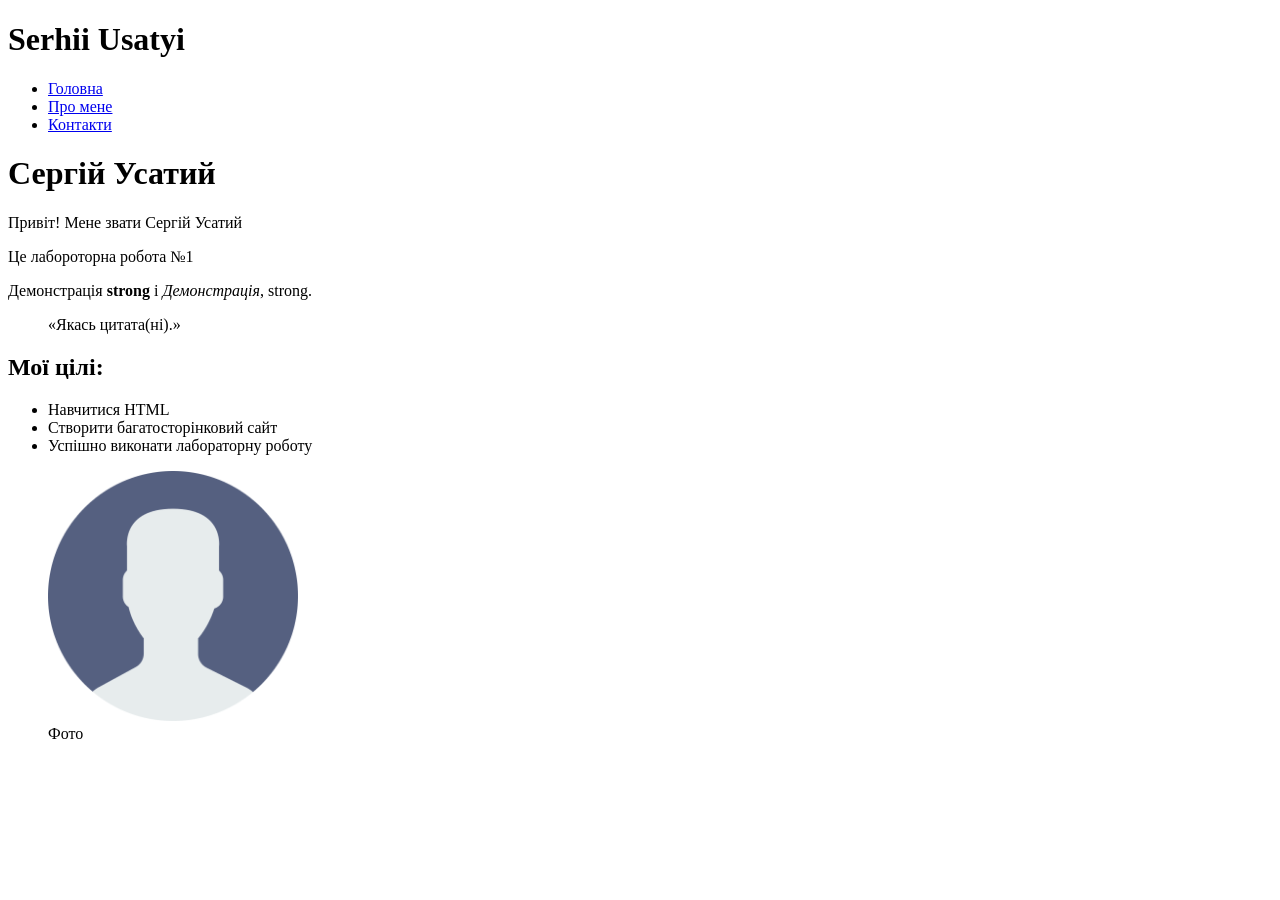
==== index.html @ d265dbe1 "feat: add second image" ====
<!DOCTYPE html>
<html lang="uk">
<head>
    <meta charset="UTF-8">
    <meta name="viewport" content="width=device-width, initial-scale=1.0">
    <meta name="description" content="Опис сторінки">
    <meta name="author" content="Твоє ім'я">
    <title>Назва сторінки - Портфоліо</title>
</head>
<body>
<header>
    <h1>Serhii Usatyi</h1>
    <nav>
        <ul>
            <li><a href="index.html">Головна</a></li>
            <li><a href="about.html">Про мене</a></li>
            <li><a href="contacts.html">Контакти</a></li>
        </ul>
    </nav>
</header>
<main>
    <h1>Сергій Усатий</h1>

    <p>Привіт! Мене звати Сергій Усатий</p>
    <p>Це лабороторна робота №1</p>
	<p>Демонстрація <strong> strong</strong> і <em>Демонстрація</em>, strong.</p>
    <blockquote>
        «Якась цитата(ні).»
    </blockquote>

    <h2>Мої цілі:</h2>
    <ul>
        <li>Навчитися HTML</li>
        <li>Створити багатосторінковий сайт</li>
        <li>Успішно виконати лабораторну роботу</li>
    </ul>

    <figure>
        <img src="images/149071.png" alt="зображення" width="250">
        <figcaption>Фото</figcaption>
    </figure>
</main>
</main>
</body>
</html>
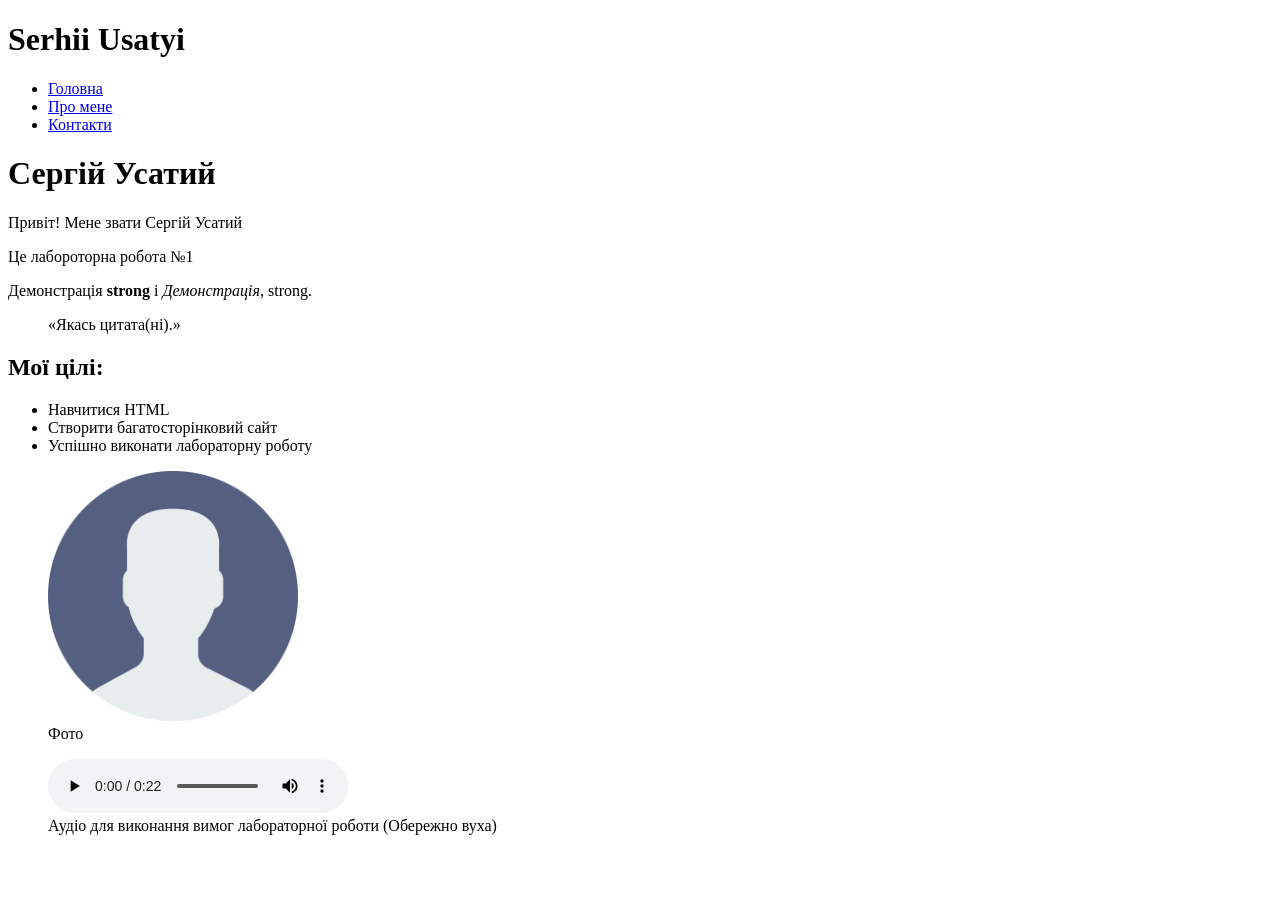
==== commit dc3834a4: "feat: add audio to main page" ====
--- a/index.html
+++ b/index.html
@@ -39,6 +39,13 @@
         <img src="images/149071.png" alt="зображення" width="250">
         <figcaption>Фото</figcaption>
     </figure>
+	<figure>
+    <audio controls>
+        <source src="audio/portal_radio_song.mp3" type="audio/mpeg">
+        Ваш браузер не підтримує аудіо.
+    </audio>
+    <figcaption>Аудіо для виконання вимог лабораторної роботи (Обережно вуха)</figcaption>
+</figure>
 </main>
 </main>
 </body>
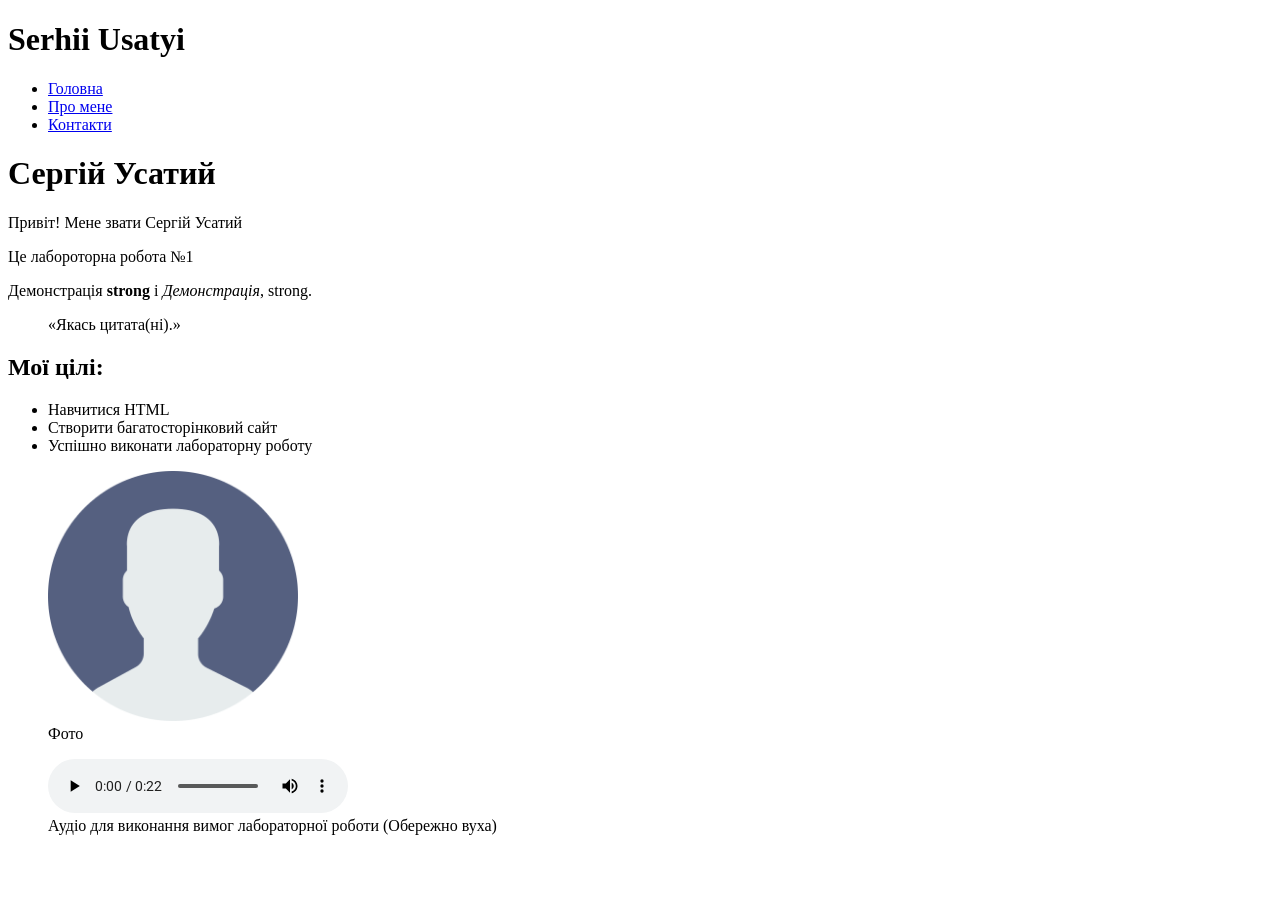
==== commit 16a4584f: "feat: add base CSS setup" ====
--- a/index.html
+++ b/index.html
@@ -1,6 +1,11 @@
 <!DOCTYPE html>
 <html lang="uk">
 <head>
+<link rel="preconnect" href="https://fonts.googleapis.com">
+<link rel="preconnect" href="https://fonts.gstatic.com" crossorigin>
+<link href="https://fonts.googleapis.com/css2?family=Roboto:wght@400;700&display=swap" rel="stylesheet">
+
+<link rel="stylesheet" href="styles.css">
     <meta charset="UTF-8">
     <meta name="viewport" content="width=device-width, initial-scale=1.0">
     <meta name="description" content="Опис сторінки">
@@ -20,21 +25,18 @@
 </header>
 <main>
     <h1>Сергій Усатий</h1>
-
     <p>Привіт! Мене звати Сергій Усатий</p>
     <p>Це лабороторна робота №1</p>
 	<p>Демонстрація <strong> strong</strong> і <em>Демонстрація</em>, strong.</p>
     <blockquote>
         «Якась цитата(ні).»
     </blockquote>
-
     <h2>Мої цілі:</h2>
     <ul>
         <li>Навчитися HTML</li>
         <li>Створити багатосторінковий сайт</li>
         <li>Успішно виконати лабораторну роботу</li>
     </ul>
-
     <figure>
         <img src="images/149071.png" alt="зображення" width="250">
         <figcaption>Фото</figcaption>
@@ -47,7 +49,6 @@
     <figcaption>Аудіо для виконання вимог лабораторної роботи (Обережно вуха)</figcaption>
 </figure>
 </main>
-</main>
 </body>
 </html>
 
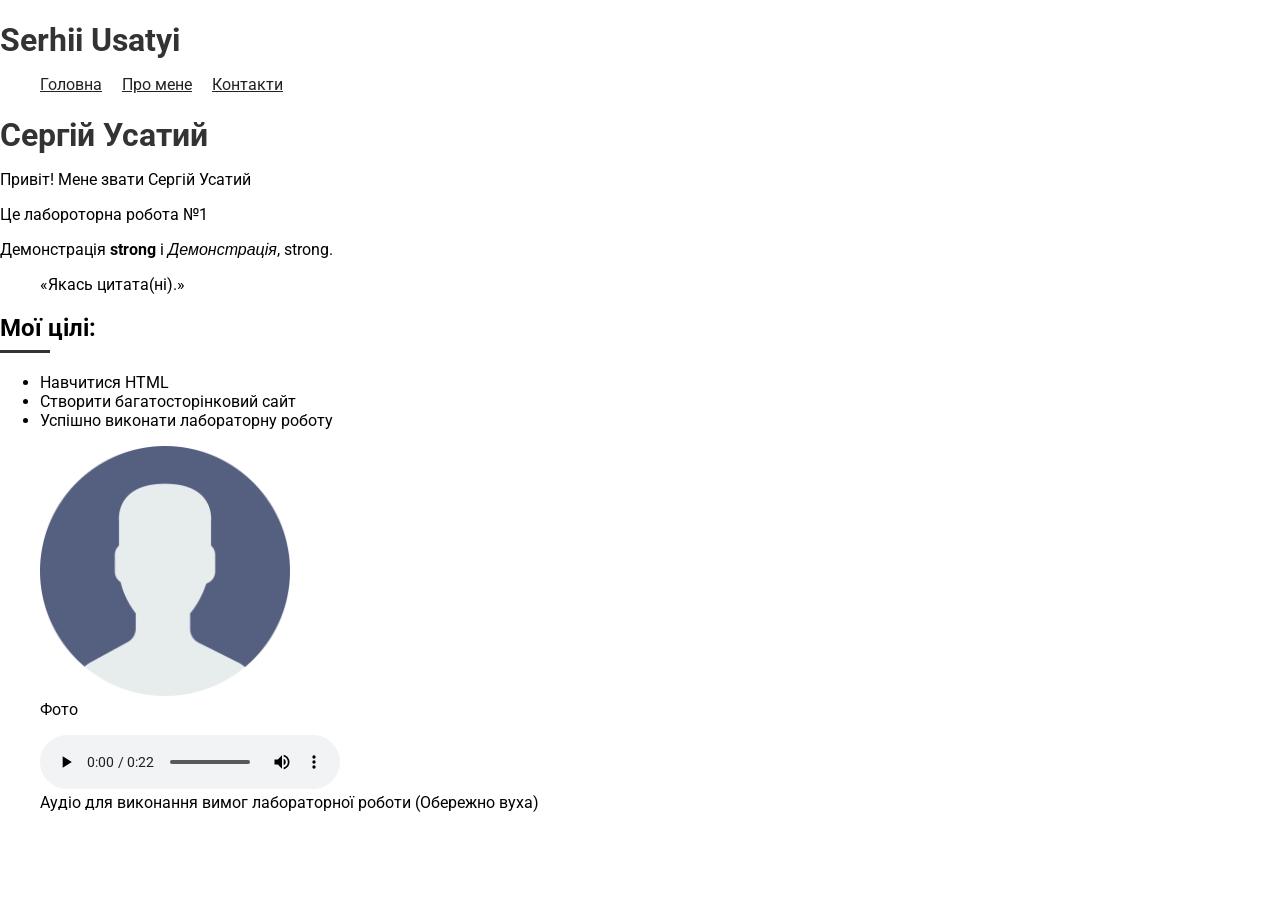
==== commit 6f0c7c81: "feat: add box model styling" ====
--- a/index.html
+++ b/index.html
@@ -4,7 +4,6 @@
 <link rel="preconnect" href="https://fonts.googleapis.com">
 <link rel="preconnect" href="https://fonts.gstatic.com" crossorigin>
 <link href="https://fonts.googleapis.com/css2?family=Roboto:wght@400;700&display=swap" rel="stylesheet">
-
 <link rel="stylesheet" href="styles.css">
     <meta charset="UTF-8">
     <meta name="viewport" content="width=device-width, initial-scale=1.0">
--- a/styles.css
+++ b/styles.css
@@ -0,0 +1,57 @@
+
+*,
+*::before,
+*::after {
+    box-sizing: border-box;
+}
+
+body {
+    margin: 0;
+    padding: 0;
+    font-family: 'Roboto', Arial, sans-serif;
+    font-size: 1rem;
+}
+
+h1 {
+    color: #333;
+    margin-bottom: 1rem;
+}
+
+
+.card {
+    padding: 1rem;
+    border: 1px solid #ccc;
+    border-radius: 8px;
+}
+
+#hero {
+    background-color: hsl(210, 50%, 95%);
+    padding: 2rem;
+}
+nav ul li a {
+    color: #222;
+}
+
+nav > ul > li {
+    display: inline-block;
+    margin-right: 1rem;
+}
+
+input[type="text"] {
+    border: 1px solid #aaa;
+    padding: 0.5rem;
+}
+
+
+a:hover {
+    color: rgb(0, 120, 255);
+}
+
+h2::after {
+    content: "";
+    display: block;
+    width: 50px;
+    height: 3px;
+    background: #333;
+    margin-top: 0.5rem;
+}
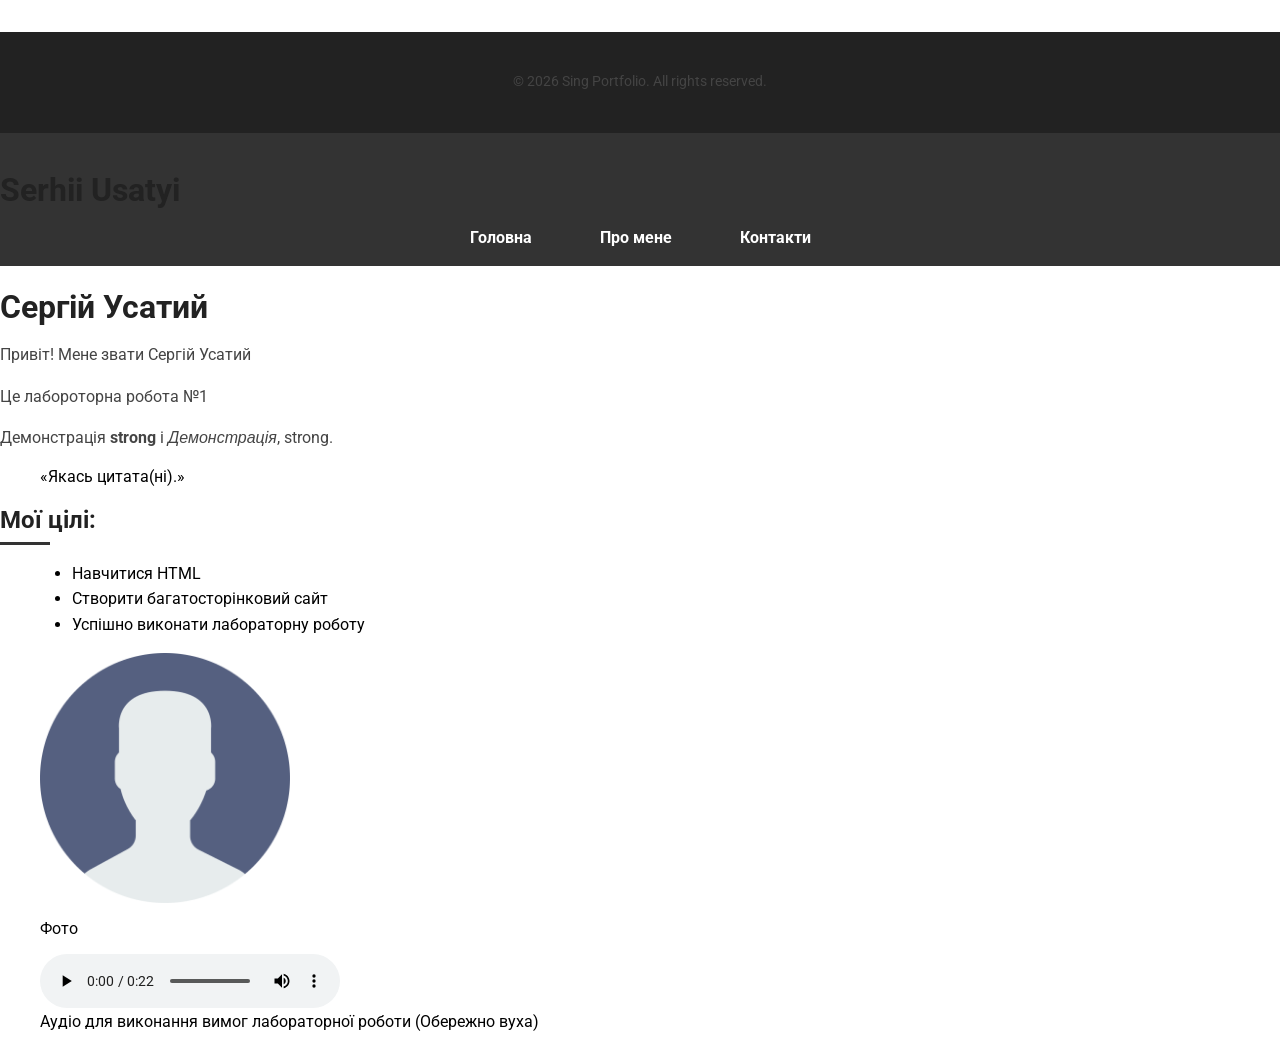
==== commit 5a0b4284: "feat: add footer section and footer style" ====
--- a/index.html
+++ b/index.html
@@ -11,6 +11,9 @@
     <meta name="author" content="Твоє ім'я">
     <title>Назва сторінки - Портфоліо</title>
 </head>
+<footer>
+    <p>© 2026 Sing Portfolio. All rights reserved.</p>
+</footer>
 <body>
 <header>
     <h1>Serhii Usatyi</h1>
--- a/styles.css
+++ b/styles.css
@@ -54,4 +54,171 @@
     height: 3px;
     background: #333;
     margin-top: 0.5rem;
-}+}
+
+section {
+    margin: 2rem 0;
+    padding: 1.5rem;
+    border: 1px solid #ddd;
+    border-radius: 10px;
+    background: #fafafa;
+}
+
+.card {
+    padding: 1rem;
+    border: 1px solid #ccc;
+    border-radius: 12px;
+    background: white;
+    margin-bottom: 1rem;
+}
+
+.card img {
+    width: 100%;
+    border-radius: 8px;
+    display: block;
+    overflow: hidden;
+}
+
+button,
+input[type="submit"] {
+    padding: 0.7rem 1.2rem;
+    border: 1px solid #444;
+    border-radius: 8px;
+    background: #333;
+    color: white;
+    cursor: pointer;
+}
+
+button:hover,
+input[type="submit"]:hover {
+    background: #555;
+}
+
+button:active,
+input[type="submit"]:active {
+    background: #222;
+}
+
+section {
+    margin: 2rem 0;
+    padding: 1.5rem;
+    border: 1px solid #ddd;
+    border-radius: 10px;
+    background: #fafafa;
+}
+
+.card {
+    padding: 1rem;
+    border: 1px solid #ccc;
+    border-radius: 12px;
+    background: white;
+    margin-bottom: 1rem;
+}
+
+.card img {
+    width: 100%;
+    border-radius: 8px;
+    display: block;
+    overflow: hidden;
+}
+
+button,
+input[type="submit"] {
+    padding: 0.7rem 1.2rem;
+    border: 1px solid #444;
+    border-radius: 8px;
+    background: #333;
+    color: white;
+    cursor: pointer;
+}
+
+button:hover,
+input[type="submit"]:hover {
+    background: #555;
+}
+
+button:active,
+input[type="submit"]:active {
+    background: #222;
+}
+
+
+header {
+    background: #333;
+    padding: 1rem 0;
+}
+
+nav ul {
+    list-style: none;
+    margin: 0;
+    padding: 0;
+    text-align: center;
+}
+
+nav ul li {
+    display: inline-block;
+    margin: 0 1rem;
+}
+
+nav ul li a {
+    color: white;
+    text-decoration: none;
+    font-weight: 700;
+    padding: 0.5rem 1rem;
+    border-radius: 6px;
+    transition: background 0.3s ease;
+}
+
+nav ul li a:hover {
+    background: #555;
+}
+
+
+h1, h2, h3 {
+    color: #222;
+    margin-bottom: 1rem;
+    font-weight: 700;
+}
+
+p {
+    line-height: 1.6;
+    margin-bottom: 1rem;
+    color: #444;
+}
+
+ul, ol {
+    margin: 1rem 0 1rem 2rem;
+    line-height: 1.6;
+}
+
+img {
+    max-width: 100%;
+    border-radius: 10px;
+    display: block;
+    margin: 1rem 0;
+}
+
+.container {
+    width: 90%;
+    max-width: 1100px;
+    margin: 0 auto;
+}
+
+footer {
+    background: #222;
+    color: #ccc;
+    text-align: center;
+    padding: 1.5rem 0;
+    margin-top: 2rem;
+    font-size: 0.9rem;
+}
+
+footer a {
+    color: #aaa;
+    text-decoration: none;
+}
+
+footer a:hover {
+    color: white;
+}
+
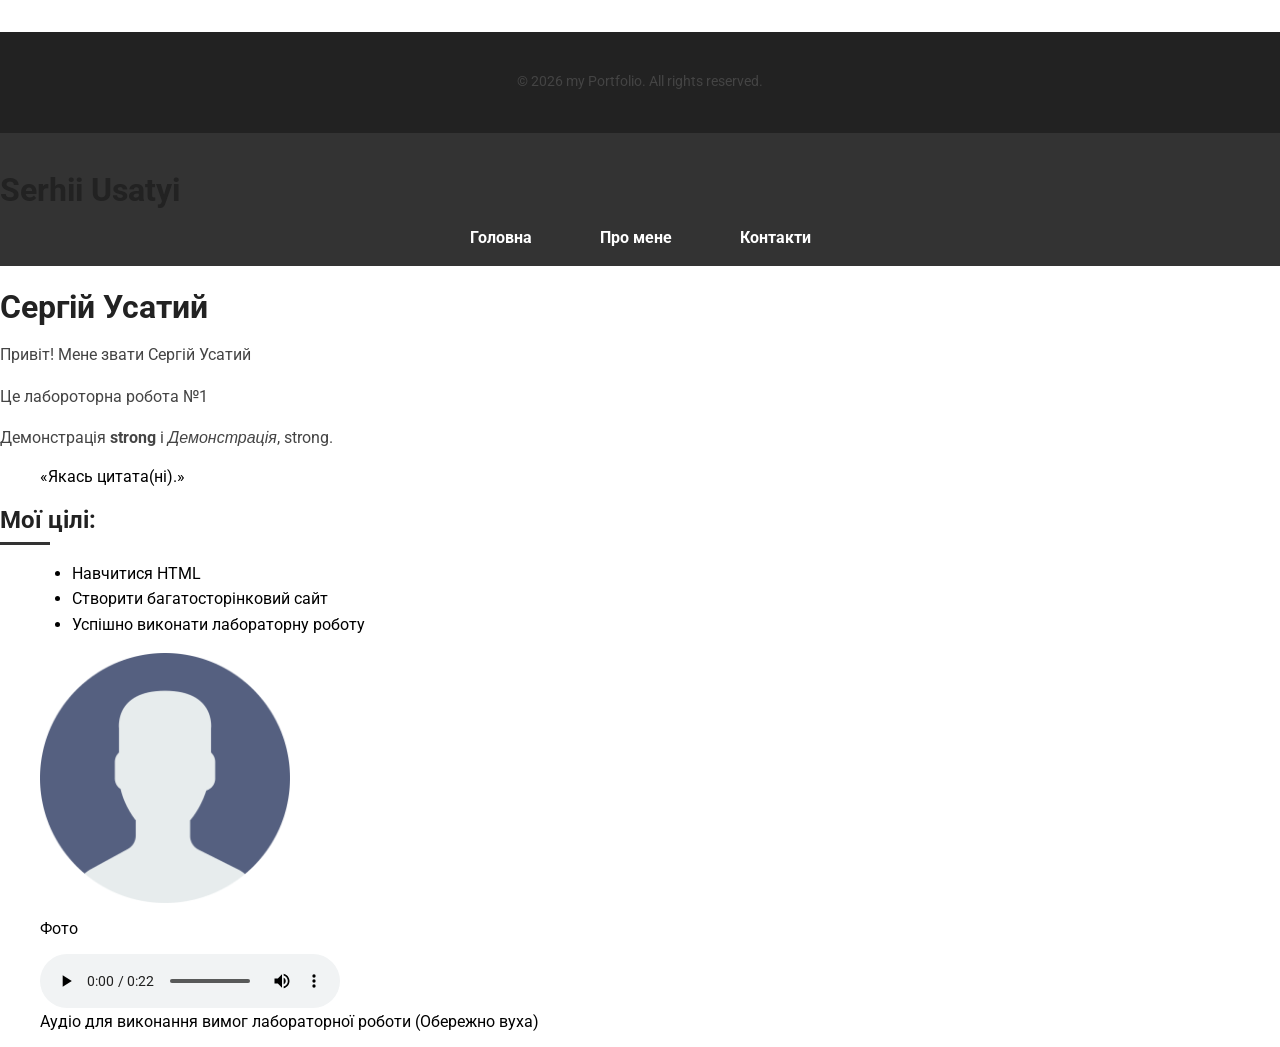
==== commit 987a3ace: "feat: add smth" ====
--- a/index.html
+++ b/index.html
@@ -12,7 +12,7 @@
     <title>Назва сторінки - Портфоліо</title>
 </head>
 <footer>
-    <p>© 2026 Sing Portfolio. All rights reserved.</p>
+    <p>© 2026 my Portfolio. All rights reserved.</p>
 </footer>
 <body>
 <header>
--- a/styles.css
+++ b/styles.css
@@ -36,13 +36,10 @@
     display: inline-block;
     margin-right: 1rem;
 }
-
 input[type="text"] {
     border: 1px solid #aaa;
     padding: 0.5rem;
 }
-
-
 a:hover {
     color: rgb(0, 120, 255);
 }
@@ -222,3 +219,107 @@
     color: white;
 }
 
+form {
+    max-width: 600px;
+    margin: 2rem auto;
+    padding: 1.5rem;
+    background: #fafafa;
+    border: 1px solid #ddd;
+    border-radius: 10px;
+}
+
+label {
+    display: block;
+    margin-bottom: 0.5rem;
+    font-weight: 600;
+    color: #333;
+}
+
+input[type="text"],
+input[type="email"],
+textarea {
+    width: 100%;
+    padding: 0.8rem;
+    margin-bottom: 1rem;
+    border: 1px solid #ccc;
+    border-radius: 8px;
+    font-size: 1rem;
+    background: white;
+    transition: border-color 0.3s ease;
+}
+
+input[type="text"]:focus,
+input[type="email"]:focus,
+textarea:focus {
+    border-color: #666;
+    outline: none;
+}
+
+textarea {
+    min-height: 120px;
+    resize: vertical;
+}
+
+input[type="submit"] {
+    background: #333;
+    color: white;
+    padding: 0.8rem 1.5rem;
+    border: none;
+    border-radius: 8px;
+    cursor: pointer;
+    font-size: 1rem;
+    font-weight: 600;
+    transition: background 0.3s ease;
+}
+
+input[type="submit"]:hover {
+    background: #555;
+}
+
+input[type="submit"]:active {
+    background: #222;
+}
+/* ===== Адаптивність ===== */
+
+@media (max-width: 768px) {
+
+    .container {
+        width: 95%;
+    }
+
+    nav ul li {
+        display: block;
+        margin: 0.5rem 0;
+    }
+
+    nav ul li a {
+        display: block;
+        padding: 0.8rem;
+    }
+
+    h1 {
+        font-size: 1.8rem;
+    }
+
+    h2 {
+        font-size: 1.4rem;
+    }
+
+    .card {
+        padding: 0.8rem;
+    }
+
+    form {
+        padding: 1rem;
+    }
+
+    input[type="text"],
+    input[type="email"],
+    textarea {
+        font-size: 0.95rem;
+    }
+
+    input[type="submit"] {
+        width: 100%;
+    }
+}
